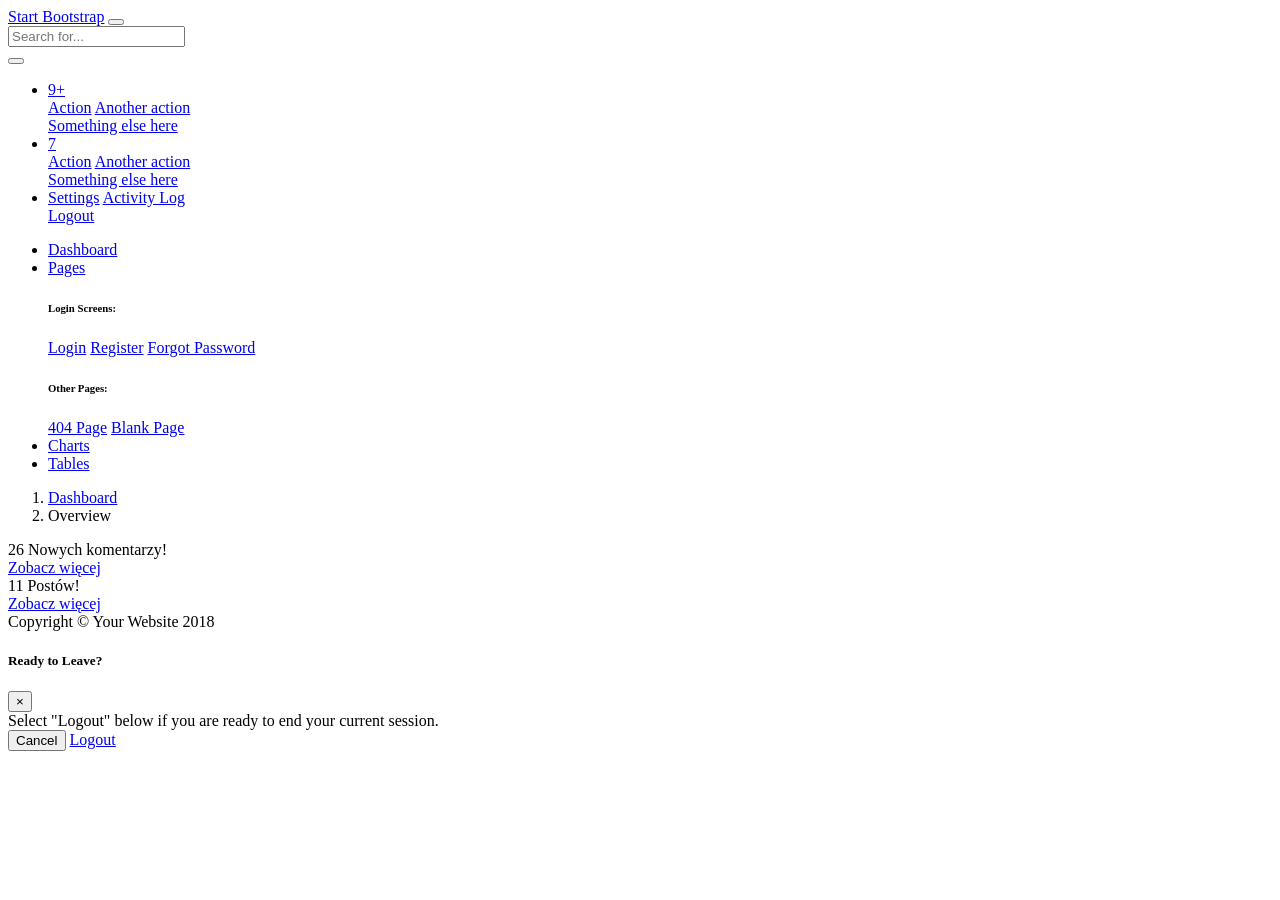
==== cms/templates-sb-admin/index.html @ 8d3cce99 "cms" ====
<!DOCTYPE html>
<html lang="en">

  <head>
    <meta charset="utf-8">
    <meta http-equiv="X-UA-Compatible" content="IE=edge">
    <meta name="viewport" content="width=device-width, initial-scale=1, shrink-to-fit=no">
    <meta name="description" content="">
    <meta name="author" content="">
    <title>Blog</title>
    <link href="vendor/bootstrap/css/bootstrap.min.css" rel="stylesheet">
    <link href="vendor/fontawesome-free/css/all.min.css" rel="stylesheet" type="text/css">
    <link href="vendor/datatables/dataTables.bootstrap4.css" rel="stylesheet">
    <link href="css/sb-admin.css" rel="stylesheet">
  </head>

  <body id="page-top">
    <nav class="navbar navbar-expand navbar-dark bg-dark static-top">
      <a class="navbar-brand mr-1" href="index.html">Start Bootstrap</a>
      <button class="btn btn-link btn-sm text-white order-1 order-sm-0" id="sidebarToggle" href="#">
        <i class="fas fa-bars"></i>
      </button>
      <form class="d-none d-md-inline-block form-inline ml-auto mr-0 mr-md-3 my-2 my-md-0">
        <div class="input-group">
          <input type="text" class="form-control" placeholder="Search for..." aria-label="Search" aria-describedby="basic-addon2">
          <div class="input-group-append">
            <button class="btn btn-primary" type="button">
              <i class="fas fa-search"></i>
            </button>
          </div>
        </div>
      </form>
      <ul class="navbar-nav ml-auto ml-md-0">
        <li class="nav-item dropdown no-arrow mx-1">
          <a class="nav-link dropdown-toggle" href="#" id="alertsDropdown" role="button" data-toggle="dropdown" aria-haspopup="true" aria-expanded="false">
            <i class="fas fa-bell fa-fw"></i>
            <span class="badge badge-danger">9+</span>
          </a>
          <div class="dropdown-menu dropdown-menu-right" aria-labelledby="alertsDropdown">
            <a class="dropdown-item" href="#">Action</a>
            <a class="dropdown-item" href="#">Another action</a>
            <div class="dropdown-divider"></div>
            <a class="dropdown-item" href="#">Something else here</a>
          </div>
        </li>
        <li class="nav-item dropdown no-arrow mx-1">
          <a class="nav-link dropdown-toggle" href="#" id="messagesDropdown" role="button" data-toggle="dropdown" aria-haspopup="true" aria-expanded="false">
            <i class="fas fa-envelope fa-fw"></i>
            <span class="badge badge-danger">7</span>
          </a>
          <div class="dropdown-menu dropdown-menu-right" aria-labelledby="messagesDropdown">
            <a class="dropdown-item" href="#">Action</a>
            <a class="dropdown-item" href="#">Another action</a>
            <div class="dropdown-divider"></div>
            <a class="dropdown-item" href="#">Something else here</a>
          </div>
        </li>
        <li class="nav-item dropdown no-arrow">
          <a class="nav-link dropdown-toggle" href="#" id="userDropdown" role="button" data-toggle="dropdown" aria-haspopup="true" aria-expanded="false">
            <i class="fas fa-user-circle fa-fw"></i>
          </a>
          <div class="dropdown-menu dropdown-menu-right" aria-labelledby="userDropdown">
            <a class="dropdown-item" href="#">Settings</a>
            <a class="dropdown-item" href="#">Activity Log</a>
            <div class="dropdown-divider"></div>
            <a class="dropdown-item" href="#" data-toggle="modal" data-target="#logoutModal">Logout</a>
          </div>
        </li>
      </ul>
    </nav>

    <div id="wrapper">

      <!-- Sidebar -->
      <ul class="sidebar navbar-nav">
        <li class="nav-item active">
          <a class="nav-link" href="index.html">
            <i class="fas fa-fw fa-tachometer-alt"></i>
            <span>Dashboard</span>
          </a>
        </li>
        <li class="nav-item dropdown">
          <a class="nav-link dropdown-toggle" href="#" id="pagesDropdown" role="button" data-toggle="dropdown" aria-haspopup="true" aria-expanded="false">
            <i class="fas fa-fw fa-folder"></i>
            <span>Pages</span>
          </a>
          <div class="dropdown-menu" aria-labelledby="pagesDropdown">
            <h6 class="dropdown-header">Login Screens:</h6>
            <a class="dropdown-item" href="login.html">Login</a>
            <a class="dropdown-item" href="register.html">Register</a>
            <a class="dropdown-item" href="forgot-password.html">Forgot Password</a>
            <div class="dropdown-divider"></div>
            <h6 class="dropdown-header">Other Pages:</h6>
            <a class="dropdown-item" href="404.html">404 Page</a>
            <a class="dropdown-item" href="blank.html">Blank Page</a>
          </div>
        </li>
        <li class="nav-item">
          <a class="nav-link" href="charts.html">
            <i class="fas fa-fw fa-chart-area"></i>
            <span>Charts</span></a>
        </li>
        <li class="nav-item">
          <a class="nav-link" href="tables.html">
            <i class="fas fa-fw fa-table"></i>
            <span>Tables</span></a>
        </li>
      </ul>

      <div id="content-wrapper">

        <div class="container-fluid">

          <!-- Breadcrumbs-->
          <ol class="breadcrumb">
            <li class="breadcrumb-item">
              <a href="#">Dashboard</a>
            </li>
            <li class="breadcrumb-item active">Overview</li>
          </ol>

          <!-- Icon Cards-->
          <div class="row">
            <div class="col-xl-3 col-sm-6 mb-3">
              <div class="card text-white bg-primary o-hidden h-100">
                <div class="card-body">
                  <div class="card-body-icon">
                    <i class="fas fa-fw fa-comments"></i>
                  </div>
                  <div class="mr-5">26 Nowych komentarzy!</div>
                </div>
                <a class="card-footer text-white clearfix small z-1" href="#">
                  <span class="float-left">Zobacz więcej</span>
                  <span class="float-right">
                    <i class="fas fa-angle-right"></i>
                  </span>
                </a>
              </div>
            </div>
            <div class="col-xl-3 col-sm-6 mb-3">
              <div class="card text-white bg-warning o-hidden h-100">
                <div class="card-body">
                  <div class="card-body-icon">
                    <i class="fas fa-fw fa-list"></i>
                  </div>
                  <div class="mr-5">11 Postów!</div>
                </div>
                <a class="card-footer text-white clearfix small z-1" href="#">
                  <span class="float-left">Zobacz więcej</span>
                  <span class="float-right">
                    <i class="fas fa-angle-right"></i>
                  </span>
                </a>
              </div>
            </div>
            <!-- <div class="col-xl-3 col-sm-6 mb-3">
              <div class="card text-white bg-success o-hidden h-100">
                <div class="card-body">
                  <div class="card-body-icon">
                    <i class="fas fa-fw fa-shopping-cart"></i>
                  </div>
                  <div class="mr-5">123 New Orders!</div>
                </div>
                <a class="card-footer text-white clearfix small z-1" href="#">
                  <span class="float-left">View Details</span>
                  <span class="float-right">
                    <i class="fas fa-angle-right"></i>
                  </span>
                </a>
              </div>
            </div>
            <div class="col-xl-3 col-sm-6 mb-3">
              <div class="card text-white bg-danger o-hidden h-100">
                <div class="card-body">
                  <div class="card-body-icon">
                    <i class="fas fa-fw fa-life-ring"></i>
                  </div>
                  <div class="mr-5">13 New Tickets!</div>
                </div>
                <a class="card-footer text-white clearfix small z-1" href="#">
                  <span class="float-left">View Details</span>
                  <span class="float-right">
                    <i class="fas fa-angle-right"></i>
                  </span>
                </a>
              </div>
            </div> -->
          </div>

          <!-- Area Chart Example-->
          <!-- <div class="card mb-3">
            <div class="card-header">
              <i class="fas fa-chart-area"></i>
              Area Chart Example</div>
            <div class="card-body">
              <canvas id="myAreaChart" width="100%" height="30"></canvas>
            </div>
            <div class="card-footer small text-muted">Updated yesterday at 11:59 PM</div>
          </div> -->

          <!-- DataTables Example -->
          <!-- <div class="card mb-3">
            <div class="card-header">
              <i class="fas fa-table"></i>
              Data Table Example</div>
            <div class="card-body">
              <div class="table-responsive">
                <table class="table table-bordered" id="dataTable" width="100%" cellspacing="0">
                  <thead>
                    <tr>
                      <th>Name</th>
                      <th>Position</th>
                      <th>Office</th>
                      <th>Age</th>
                      <th>Start date</th>
                      <th>Salary</th>
                    </tr>
                  </thead>
                  <tbody>
                    <tr>
                      <td>Tiger Nixon</td>
                      <td>System Architect</td>
                      <td>Edinburgh</td>
                      <td>61</td>
                      <td>2011/04/25</td>
                      <td>$320,800</td>
                    </tr>
                    <tr>
                      <td>Garrett Winters</td>
                      <td>Accountant</td>
                      <td>Tokyo</td>
                      <td>63</td>
                      <td>2011/07/25</td>
                      <td>$170,750</td>
                    </tr>
                  </tbody>
                </table>
              </div>
            </div>
            <div class="card-footer small text-muted">Updated yesterday at 11:59 PM</div>
          </div>
        -->
        </div>
        <!-- /.container-fluid -->

        <!-- Sticky Footer -->
        <footer class="sticky-footer">
          <div class="container my-auto">
            <div class="copyright text-center my-auto">
              <span>Copyright © Your Website 2018</span>
            </div>
          </div>
        </footer>

      </div>
      <!-- /.content-wrapper -->

    </div>
    <!-- /#wrapper -->

    <!-- Scroll to Top Button-->
    <a class="scroll-to-top rounded" href="#page-top">
      <i class="fas fa-angle-up"></i>
    </a>

    <!-- Logout Modal-->
    <div class="modal fade" id="logoutModal" tabindex="-1" role="dialog" aria-labelledby="exampleModalLabel" aria-hidden="true">
      <div class="modal-dialog" role="document">
        <div class="modal-content">
          <div class="modal-header">
            <h5 class="modal-title" id="exampleModalLabel">Ready to Leave?</h5>
            <button class="close" type="button" data-dismiss="modal" aria-label="Close">
              <span aria-hidden="true">×</span>
            </button>
          </div>
          <div class="modal-body">Select "Logout" below if you are ready to end your current session.</div>
          <div class="modal-footer">
            <button class="btn btn-secondary" type="button" data-dismiss="modal">Cancel</button>
            <a class="btn btn-primary" href="login.html">Logout</a>
          </div>
        </div>
      </div>
    </div>

    <!-- Bootstrap core JavaScript-->
    <script src="vendor/jquery/jquery.min.js"></script>
    <script src="vendor/bootstrap/js/bootstrap.bundle.min.js"></script>

    <!-- Core plugin JavaScript-->
    <script src="vendor/jquery-easing/jquery.easing.min.js"></script>

    <!-- Page level plugin JavaScript-->
    <script src="vendor/chart.js/Chart.min.js"></script>
    <script src="vendor/datatables/jquery.dataTables.js"></script>
    <script src="vendor/datatables/dataTables.bootstrap4.js"></script>

    <!-- Custom scripts for all pages-->
    <script src="js/sb-admin.min.js"></script>

    <!-- Demo scripts for this page-->
    <script src="js/demo/datatables-demo.js"></script>
    <script src="js/demo/chart-area-demo.js"></script>

  </body>

</html>
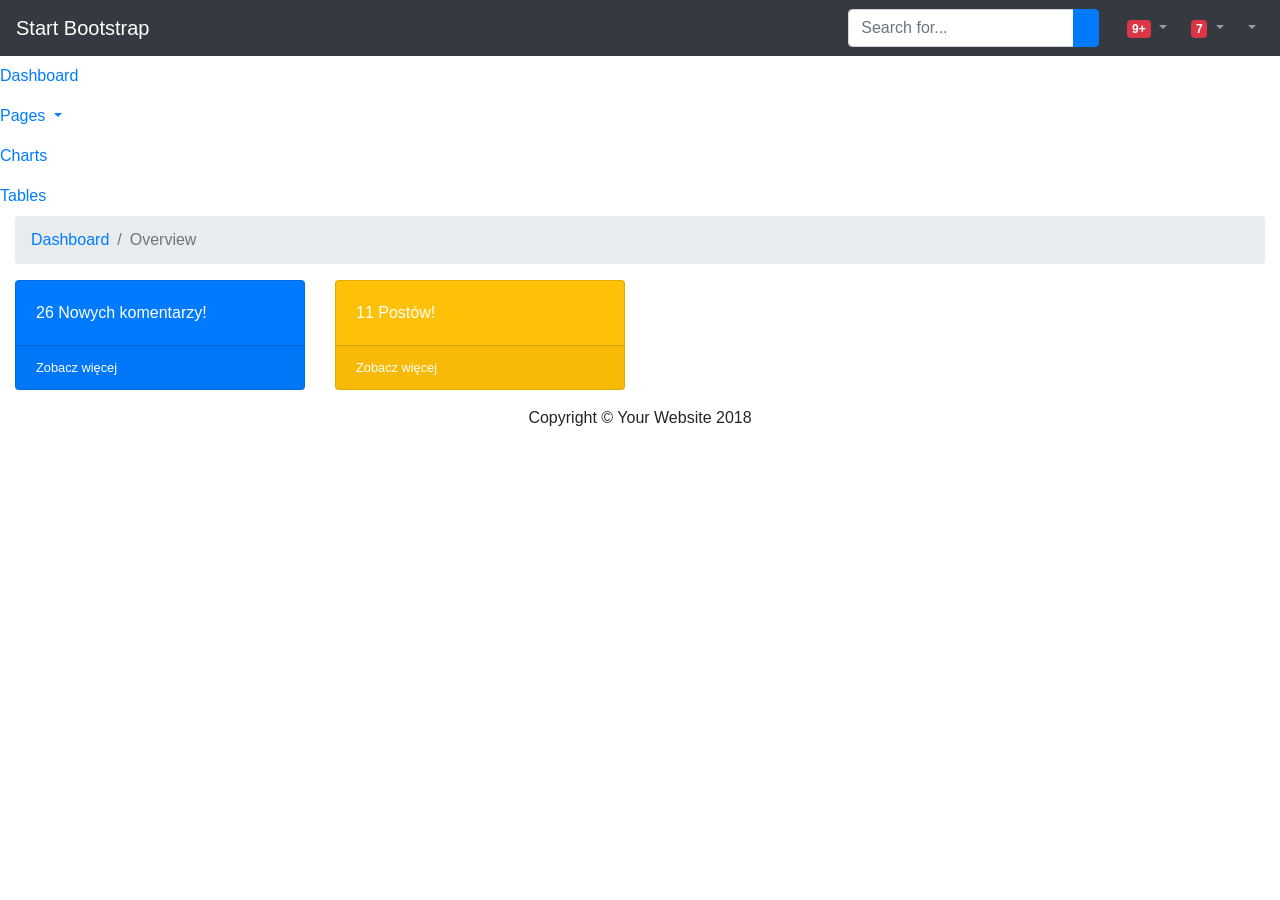
==== commit 5d0c1d5e: "szablony tags i categroies" ====
--- a/cms/templates-sb-admin/index.html
+++ b/cms/templates-sb-admin/index.html
@@ -8,7 +8,7 @@
     <meta name="description" content="">
     <meta name="author" content="">
     <title>Blog</title>
-    <link href="vendor/bootstrap/css/bootstrap.min.css" rel="stylesheet">
+    <link href="../vendor/bootstrap/css/bootstrap.min.css" rel="stylesheet">
     <link href="vendor/fontawesome-free/css/all.min.css" rel="stylesheet" type="text/css">
     <link href="vendor/datatables/dataTables.bootstrap4.css" rel="stylesheet">
     <link href="css/sb-admin.css" rel="stylesheet">
